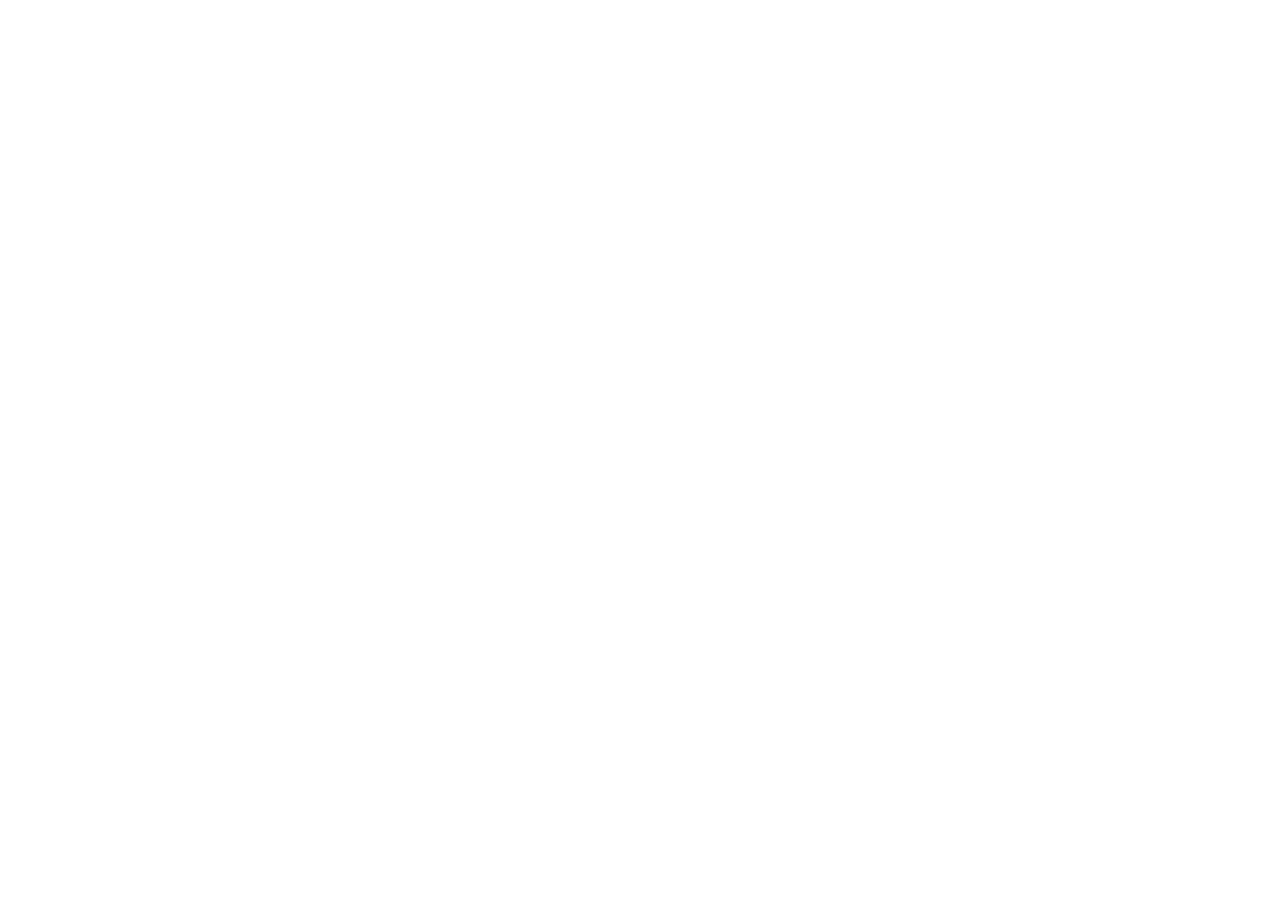
==== apropos.html @ 19ad1d99 "Tests de mise en page" ====
<!DOCTYPE html>
<html lang="fr">
<head>
    <meta charset="UTF-8">
    <meta http-equiv="X-UA-Compatible" content="IE=edge">
    <meta name="viewport" content="width=device-width, initial-scale=1.0">
    <link href="Stylesheet.css" rel="Stylesheet">
    <link rel="stylesheet" href="https://cdnjs.cloudflare.com/ajax/libs/animate.css/4.1.1/animate.min.css" />
    <link href="https://cdn.jsdelivr.net/npm/bootstrap@5.3.0/dist/css/bootstrap.min.css" rel="stylesheet" integrity="sha384-9ndCyUaIbzAi2FUVXJi0CjmCapSmO7SnpJef0486qhLnuZ2cdeRhO02iuK6FUUVM" crossorigin="anonymous">
    <script src="https://cdn.jsdelivr.net/npm/bootstrap@5.3.0/dist/js/bootstrap.bundle.min.js" integrity="sha384-geWF76RCwLtnZ8qwWowPQNguL3RmwHVBC9FhGdlKrxdiJJigb/j/68SIy3Te4Bkz" crossorigin="anonymous"></script>
    <!-- MailerLite Universal -->
<script>
    (function(w,d,e,u,f,l,n){w[f]=w[f]||function(){(w[f].q=w[f].q||[])
    .push(arguments);},l=d.createElement(e),l.async=1,l.src=u,
    n=d.getElementsByTagName(e)[0],n.parentNode.insertBefore(l,n);})
    (window,document,'script','https://assets.mailerlite.com/js/universal.js','ml');
    ml('account', '395394');
</script>
<!-- End MailerLite Universal -->
    
    <title>Anjara Music</title>
</head>
<body>
  <div id="mySidenav" class="sidenav">
    <a id="closeBtn" href="#" class="close">×</a>
    <ul class="nav-list">
      <li class="menu-list"><a href="index.html" class="link-nav">Accueil</a></li>
      <li class="menu-list"><a href="apropos.html" class="link-nav active">A propos</a></li>
      <li class="menu-list"><a href="concerts.html" class="link-nav">Concerts</a></li>
      <li class="menu-list"><a href="medias.html" class="link-nav">Médias</a></li>
      <li class="menu-list"><a href="contact.html" class="link-nav">Contact</a></li>
    </ul>
  </div>
  
  <a href="#" id="openBtn">
    <span class="burger-icon">
      <span></span>
      <span></span>
      <span></span>
    </span>
  </a>
    
  <section class="socials-box">
    <ul class="socials-list">
        <li class="socials-icone"><a href="https://www.facebook.com/anjaramusic" target="_blank"><img src="images/facebook.png" class="FB-icone"></a></li>
        <li class="socials-icone"><a href="https://www.instagram.com/anjaramusic/" target="_blank"><img src="images/instagram.png" class="IG-icone"></a></li>
        <li class="socials-icone"><a href="#"><img src="images/tik-tok.png" class="Tiktok-icone"></a></li>
        <li class="socials-icone"><a href="https://www.youtube.com/channel/UC96_AMwzJuxoI3b6RaPwkRg" target="_blank"><img src="images/youtube.png" class="YT-icone"></a></li>
    </ul>
  </section>


   
      

      <section class="full-bio">
        <main class="page">
        <h1 class="title-bio">À propos</h1>
        <p class="text-fullbio">
          Lorem ipsum dolor sit amet consectetur adipisicing elit. Laudantium hic nihil amet molestiae, suscipit at facere aut a, libero incidunt ipsam debitis repudiandae doloribus doloremque quis nemo nisi officiis saepe!
          Lorem ipsum dolor sit amet consectetur adipisicing elit. Laudantium hic nihil amet molestiae, suscipit at facere aut a, libero incidunt ipsam debitis repudiandae doloribus doloremque quis nemo nisi officiis saepe!
          Lorem ipsum dolor sit amet consectetur adipisicing elit. Laudantium hic nihil amet molestiae, suscipit at facere aut a, libero incidunt ipsam debitis repudiandae doloribus doloremque quis nemo nisi officiis saepe!
          Lorem ipsum dolor sit amet consectetur adipisicing elit. Laudantium hic nihil amet molestiae, suscipit at facere aut a, libero incidunt ipsam debitis repudiandae doloribus doloremque quis nemo nisi officiis saepe!
          Lorem ipsum dolor sit amet consectetur adipisicing elit. Laudantium hic nihil amet molestiae, suscipit at facere aut a, libero incidunt ipsam debitis repudiandae doloribus doloremque quis nemo nisi officiis saepe!
          Lorem ipsum dolor sit amet consectetur adipisicing elit. Laudantium hic nihil amet molestiae, suscipit at facere aut a, libero incidunt ipsam debitis repudiandae doloribus doloremque quis nemo nisi officiis saepe!
          Lorem ipsum dolor sit amet consectetur adipisicing elit. Laudantium hic nihil amet molestiae, suscipit at facere aut a, libero incidunt ipsam debitis repudiandae doloribus doloremque quis nemo nisi officiis saepe!
          Lorem ipsum dolor sit amet consectetur adipisicing elit. Laudantium hic nihil amet molestiae, suscipit at facere aut a, libero incidunt ipsam debitis repudiandae doloribus doloremque quis nemo nisi officiis saepe!
          Lorem ipsum dolor sit amet consectetur adipisicing elit. Laudantium hic nihil amet molestiae, suscipit at facere aut a, libero incidunt ipsam debitis repudiandae doloribus doloremque quis nemo nisi officiis saepe!
          Lorem ipsum dolor sit amet consectetur adipisicing elit. Laudantium hic nihil amet molestiae, suscipit at facere aut a, libero incidunt ipsam debitis repudiandae doloribus doloremque quis nemo nisi officiis saepe!
        
        </p>
        </main>
      </section>

      

      <footer>
        
            <ul class="socials-list-footer">
                <li class="socials-icone"><a href="https://www.facebook.com/anjaramusic" target="_blank"><img src="images/facebook-social-logo.png" class="FB-icone"></a></li>
                <li class="socials-icone"><a href="https://www.instagram.com/anjaramusic/" target="_blank"><img src="images/instagram.png" class="IG-icone"></a></li>
                <li class="socials-icone"><a href="#" target="_blank"><img src="images/tik-tok.png" class="Tiktok-icone"></a></li>
                <li class="socials-icone"><a href="href=https://www.youtube.com/channel/UC96_AMwzJuxoI3b6RaPwkRg" target="_blank"><img src="images/youtube.png" class="YT-icone"></a></li>
            </ul> 
            
              
      </footer>
      <script type="text/javascript" src="script.js"></script>
</body>
</html>
---- Stylesheet.css ----
html, body {
    margin: 0;
    padding: 0;
}
body {
  background-image: url(images/Banner-anjara.jpg);
  background-repeat: no-repeat;
  background-size: cover;
  background-position: center -35px;
  background-attachment: fixed;
  
 
  
}

.navbar-nav {
   margin: 0 auto;
}
.socials-icone {
    list-style: none;
}
.socials-box {
    text-align: right;
    margin-right: 20px;
}
@media screen and (max-width: 768px) {

    /* Sidenav menu */
.sidenav {
    height: 100%;
    width: 250px;
    position: fixed;
    z-index: 1;
    top: 0;
    left: -250px;
    background-color: #e8e8e8;
    padding-top: 60px;
    transition: left 0.5s ease;
  }
  
  /* Sidenav menu links */
  .sidenav a {
    padding: 8px 8px 8px 32px;
    text-decoration: none;
    font-size: 25px;
    color: #818181;
    display: block;
    transition: 0.3s;
  }
  
  .sidenav a:hover {
    color: #111;
  }
  
  .sidenav ul {
    list-style-type: none;
    padding: 0;
    margin: 0;
  }
  
  /* Active class */
  .sidenav.active {
    left: 0;
  }
  
  /* Close btn */
  .sidenav .close {
    position: absolute;
    top: 0;
    right: 25px;
    font-size: 36px;
  }
  
  /* Icône burger */
  .burger-icon span {
    display: block;
    width: 35px;
    height: 5px;
    background-color: black;
    margin: 6px 0;
  }
  

    .visuel-anjara {
        height: 100%;
        width: 100%;
        object-fit: cover;
    }
    .photo-box {
        height: 100%;
        
        
    }
   
    .description-main-page {
        max-width: 250px;
        margin: 0 auto;
        text-align: justify;
        margin-bottom: 90px;
    }
    iframe {
        margin: auto;
    }
    .socials-box {
        display: none;
    }
    .socials-list-footer {
      display: inline-flex;
      padding-top: 90px;
      
       
    }
    .title-bio {
        text-align: center;
        margin-top: 30px;
    }
    .full-bio {
        text-align: justify;
    }
    .text-fullbio {
        max-width: 300px;
        margin: auto;
    }
    /* PAGE MUSIQUE*/

    .title-ep {
        text-align: center;
        margin: 30px 0 30px 0;
    }
    .title-videoclip {
        text-align: center;
        margin: 100px 0 40px 0;
    }
    .clip-YT {
        margin: 0 auto;
        margin-bottom: 70px;
    }
    .btn-click {
        height: 50px;
        width: 300px;
        background-color: black;
        border-radius: 50px;
        margin: auto;
        font-size: 25px;
        color: white;
        padding-bottom: 15px;
        
    }

    /* PAGE CONCERTS*/

    .title-concerts {
        text-align: center;
        margin-top: 70px;
        font-size: 50px;
    }
    .concerts-announcement {
        font-size: 30px;
    }
    .date-concert {
        font-size: 50px;
        font-weight: bold;
    }
    .place-concert {
        font-size: 25px;
    }
    .planning-concerts {
        border-top: 1px solid black;
        width: 500px;
        margin: 0 auto;
    }
    .divider {
        height: 1px;
        width: 500px;
        background-color: black;
    }
    /* PAGE MÉDIAS*/

    .title-interviews {
        text-align: center;
        margin-top: 90px;
    }

    /* PAGE CONTACT*/

    .title-contact, .booking-contact, .title-infos {
        text-align: center;
        margin-top: 40px;
    }
    footer {
        width: 100%;
        height: 200px;
        margin-top: 400px;
        display: flex;
        justify-content: center;
    }
    .FB-icone, .IG-icone, .Tiktok-icone, .YT-icone {
        margin: 0 5px 0 5px;
    }

}
@media screen and (min-width: 769px){

    #closeBtn {
        display: none;
    }
    #mySidenav {
        text-align: center;
        margin-bottom: 40px;
    }
   
    .nav-list {
        margin-top: 20px;
        
    }
    .menu-list {
        list-style: none;
    }
    .link-nav {
        text-decoration: none;
        color: white;
        font-size: 20px;
        margin: 0 15px 0 15px;
    }
    .link-nav:hover {
        color:#818181;
    }
    a.active {
        text-decoration: underline;
    }
    .menu-list {
        display: inline-block;
    
        
    }
    .socials-box {
        
        z-index: 1;
        float: right;
        position: fixed;
        top: 0;
        right: 0;
        
    }
    .page {
      display: none;
    }
   .main-title {
    text-align: center;
    margin: auto;
    color: white;
    padding-top: 500px;
    font-size: 90px;
    
    
   }
   .title-clip {
    color: white;
   }
   .box-video {
    float: left;
    width: 50%;
    margin-bottom: 150px;
    background-color: #8181815d;
    height: 550px;
    padding-top: 50px;
    
   }
   .title-ep {
    color: white;
   }
   .box-ep {
    float: right;
    width: 50%;
    margin-bottom: 150px;
    background-color: rgba(255, 0, 0, 0.412);
    height: 550px;
    padding-top: 50px;
    
   }
   .ml-embedded {
    height: 315px;
    width: 560px;
    margin: auto;
    border-radius: 5px;
    padding-top: 80px;
   }
   
   .box-main-media {
   margin-top: 450px;
   text-align: center;
   }
   .title-newsletter {
    color: white;
    margin-bottom: 0px;
    text-align: center;
    margin-top: 100px;
    font-size: 30px;
   
   }
  .box-newsletter {
    margin-top: 90px;
    text-align: center;
    background-color: rgba(255, 255, 255, 0.423);
    
  }
   
  /* PAGE À PROPOS */

  .visuel-anjara2 {
      width: 100%;
      height: 800px;
  }
  .title-bio {
    text-align: center;
    margin: 60px 0 50px 0;
    
  }
  .text-fullbio {
    max-width: 600px;
    margin: auto;
    text-align: justify;
  }
    .socials-list-footer {
        display: none;
    }
}
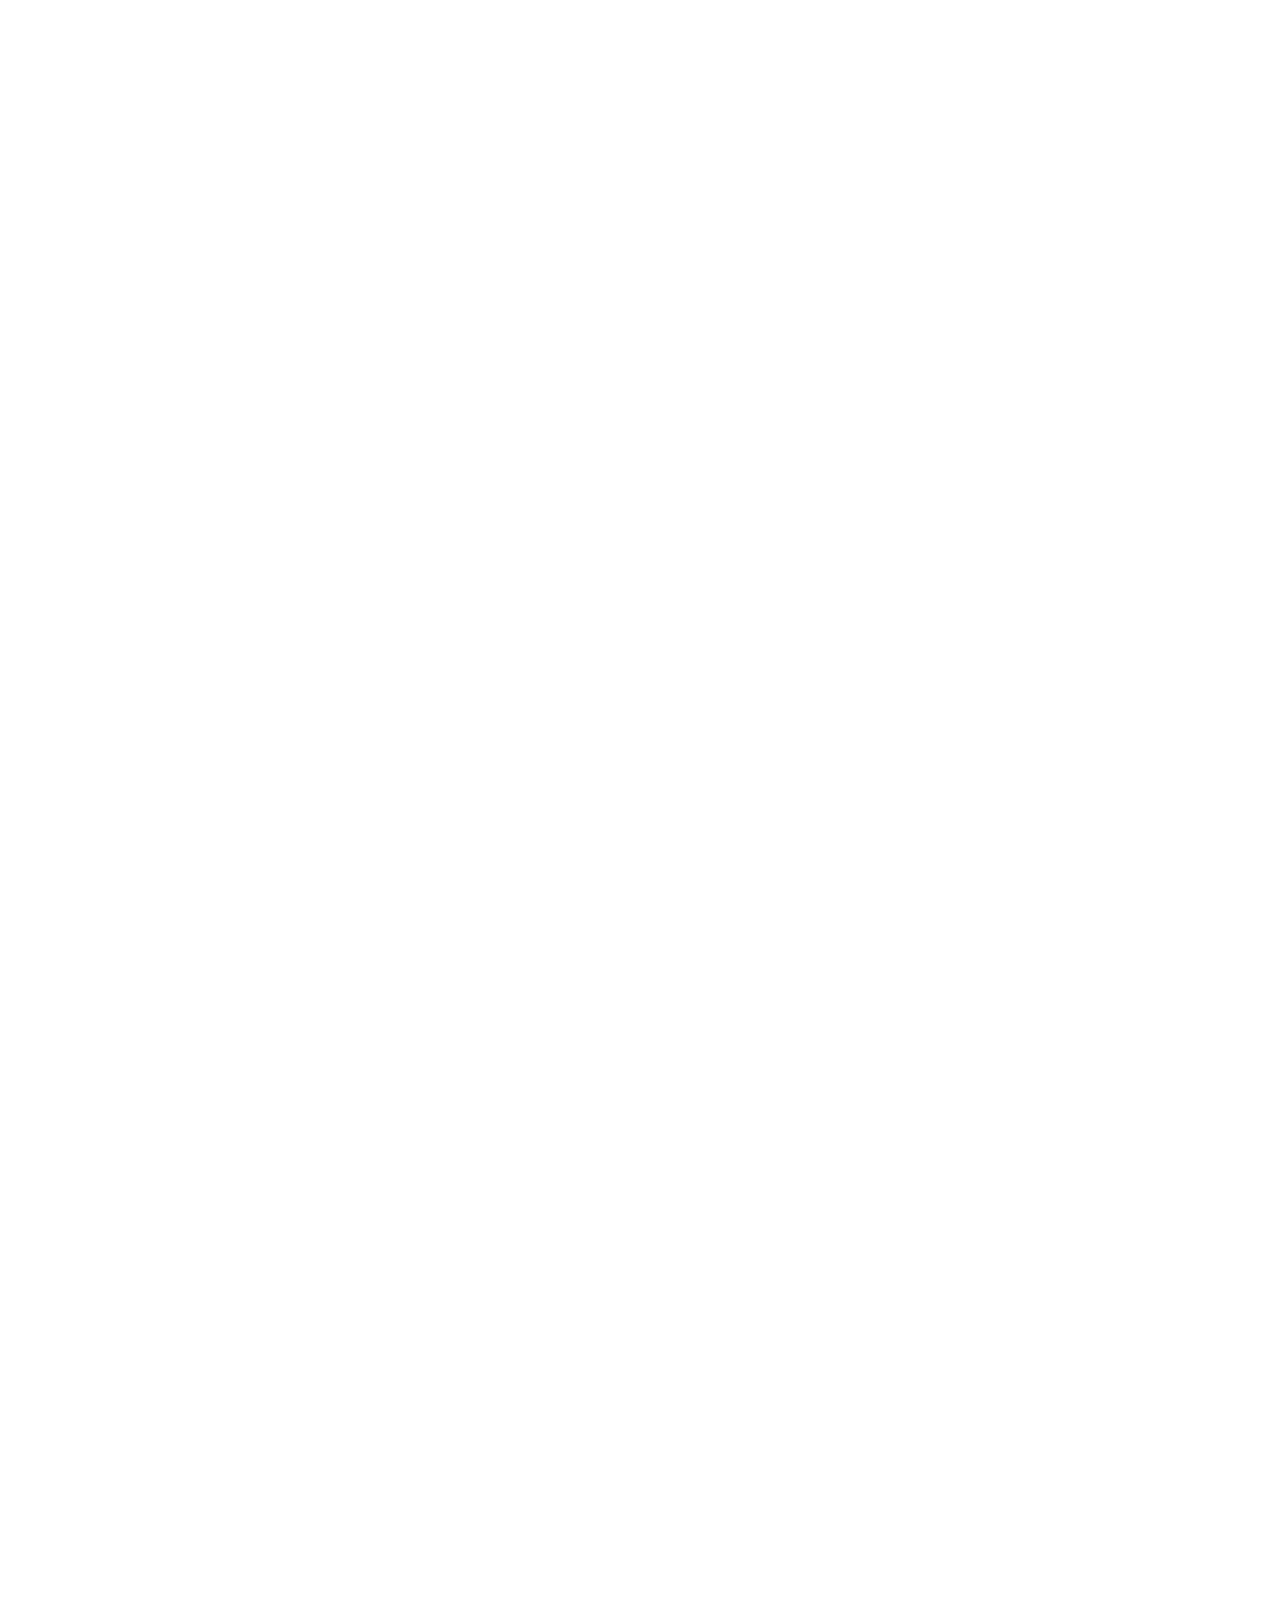
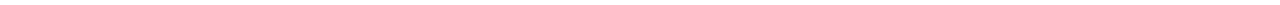
==== commit f4195a56: "Mise en page section 'à propos' et modification de margin-top du h1 de la page d'accueil" ====
--- a/apropos.html
+++ b/apropos.html
@@ -4,10 +4,14 @@
     <meta charset="UTF-8">
     <meta http-equiv="X-UA-Compatible" content="IE=edge">
     <meta name="viewport" content="width=device-width, initial-scale=1.0">
+    <link rel="preconnect" href="https://fonts.googleapis.com">
+    <link rel="preconnect" href="https://fonts.gstatic.com" crossorigin>
+    <link href="https://fonts.googleapis.com/css2?family=Alegreya+Sans:ital,wght@1,700&display=swap" rel="stylesheet">
+    <link rel="preconnect" href="https://fonts.googleapis.com">
+    <link rel="preconnect" href="https://fonts.gstatic.com" crossorigin>
+    <link href="https://fonts.googleapis.com/css2?family=Sansita&display=swap" rel="stylesheet">
     <link href="Stylesheet.css" rel="Stylesheet">
-    <link rel="stylesheet" href="https://cdnjs.cloudflare.com/ajax/libs/animate.css/4.1.1/animate.min.css" />
-    <link href="https://cdn.jsdelivr.net/npm/bootstrap@5.3.0/dist/css/bootstrap.min.css" rel="stylesheet" integrity="sha384-9ndCyUaIbzAi2FUVXJi0CjmCapSmO7SnpJef0486qhLnuZ2cdeRhO02iuK6FUUVM" crossorigin="anonymous">
-    <script src="https://cdn.jsdelivr.net/npm/bootstrap@5.3.0/dist/js/bootstrap.bundle.min.js" integrity="sha384-geWF76RCwLtnZ8qwWowPQNguL3RmwHVBC9FhGdlKrxdiJJigb/j/68SIy3Te4Bkz" crossorigin="anonymous"></script>
+   
     <!-- MailerLite Universal -->
 <script>
     (function(w,d,e,u,f,l,n){w[f]=w[f]||function(){(w[f].q=w[f].q||[])
@@ -54,7 +58,7 @@
       
 
       <section class="full-bio">
-        <main class="page">
+        <main class="page-bio">
         <h1 class="title-bio">À propos</h1>
         <p class="text-fullbio">
           Lorem ipsum dolor sit amet consectetur adipisicing elit. Laudantium hic nihil amet molestiae, suscipit at facere aut a, libero incidunt ipsam debitis repudiandae doloribus doloremque quis nemo nisi officiis saepe!
--- a/Stylesheet.css
+++ b/Stylesheet.css
@@ -121,41 +121,17 @@
         max-width: 300px;
         margin: auto;
     }
-    /* PAGE MUSIQUE*/
-
-    .title-ep {
-        text-align: center;
-        margin: 30px 0 30px 0;
-    }
-    .title-videoclip {
-        text-align: center;
-        margin: 100px 0 40px 0;
-    }
-    .clip-YT {
-        margin: 0 auto;
-        margin-bottom: 70px;
-    }
-    .btn-click {
-        height: 50px;
-        width: 300px;
-        background-color: black;
-        border-radius: 50px;
-        margin: auto;
-        font-size: 25px;
-        color: white;
-        padding-bottom: 15px;
-        
-    }
-
+   
     /* PAGE CONCERTS*/
 
     .title-concerts {
         text-align: center;
-        margin-top: 70px;
+        margin-top: 570px;
         font-size: 50px;
     }
     .concerts-announcement {
         font-size: 30px;
+        margin-top: 90px;
     }
     .date-concert {
         font-size: 50px;
@@ -179,6 +155,7 @@
     .title-interviews {
         text-align: center;
         margin-top: 90px;
+        font-family: 'Alegreya Sans', sans-serif;
     }
 
     /* PAGE CONTACT*/
@@ -186,6 +163,11 @@
     .title-contact, .booking-contact, .title-infos {
         text-align: center;
         margin-top: 40px;
+        
+    }
+    h1.title-contact {
+    font-family: 'Alegreya Sans', sans-serif;
+    
     }
     footer {
         width: 100%;
@@ -249,13 +231,17 @@
     text-align: center;
     margin: auto;
     color: white;
-    padding-top: 500px;
-    font-size: 90px;
+    opacity: 0.7;
+    padding-top: 450px;
+    font-size: 190px;
+    font-family: 'Alegreya Sans', sans-serif;
     
     
    }
    .title-clip {
     color: white;
+    font-family: 'Sansita', sans-serif;
+    font-size: 50px;
    }
    .box-video {
     float: left;
@@ -268,6 +254,8 @@
    }
    .title-ep {
     color: white;
+    font-family: 'Sansita', sans-serif;
+    font-size: 50px;
    }
    .box-ep {
     float: right;
@@ -284,6 +272,7 @@
     margin: auto;
     border-radius: 5px;
     padding-top: 80px;
+   
    }
    
    .box-main-media {
@@ -296,6 +285,7 @@
     text-align: center;
     margin-top: 100px;
     font-size: 30px;
+    font-family: 'Sansita', sans-serif;
    
    }
   .box-newsletter {
@@ -307,21 +297,135 @@
    
   /* PAGE À PROPOS */
 
-  .visuel-anjara2 {
-      width: 100%;
-      height: 800px;
-  }
   .title-bio {
     text-align: center;
     margin: 60px 0 50px 0;
+    color: white;
+    font-family: 'Alegreya Sans', sans-serif;
+    font-size: 150px;
+    opacity: 0.7;
     
   }
   .text-fullbio {
     max-width: 600px;
     margin: auto;
     text-align: justify;
-  }
+    color: white;
+  }
+  .full-bio {
+    margin-top: 500px;
+    margin-bottom: 400px;
+  }
+  
     .socials-list-footer {
         display: none;
     }
+
+  /* PAGE CONCERTS*/
+
+  .title-concerts {
+    text-align: center;
+    margin-top: 510px;
+    color: white;
+    opacity: 0.6;
+    font-family: 'Alegreya Sans', sans-serif;
+    font-size: 150px;
+  }
+  .concerts-announcement {
+    font-family: 'Sansita', sans-serif;
+    font-size: 30px;
+    opacity: 0.7;
+  }
+  .planning-concerts {
+    text-align: center;
+    color: white;
+  }
+  .concerts-dates {
+    margin-bottom: 400px;
+  }
+  .divider {
+    height: 1px;
+    width: 500px;
+    background-color: white;
+    margin: auto;
+}
+  /* PAGE MÉDIAS*/
+  .medias-section {
+    text-align: center;
+    margin: 500px 350px;
+
+  }
+  .image-show {
+    height: 300px;
+    width: 300px;
+  }
+  .title-interviews {
+    font-family: 'Alegreya Sans', sans-serif;
+    font-size: 100px;
+    opacity: 0.7;
+  }
+  .title-interviews, .title-show {
+    color: white;
+  }
+  .title-show {
+    margin: 60px 60px;
+    font-family: 'Sansita', sans-serif;
+  }
+  .btn-media {
+    margin-top: 50px;
+    border: none;
+    border-radius: 15px;
+    width: 150px;
+    height: 40px;
+    background-color: #111;
+    color: white;
+  }
+  .logo-radio-megafm {
+    height: 200px;
+    width: 300px;
+  }
+  .logo-radio, .logo-show {
+    height: 300px;
+    width: 300px;
+    border-radius: 5px;
+  }
+  .box-logo2 {
+    float: left;
+    
+  }
+  .box-logo3 {
+    float: right;
+  }
+
+  /*PAGE CONTACT*/
+
+  .title-contact {
+    font-family: 'Alegreya Sans', sans-serif;
+    font-size: 100px;
+    opacity: 0.7;
+  }
+  .title-booking {
+    font-family: 'Sansita', sans-serif;
+    font-size: 50px;
+    opacity: 0.7;
+  }
+  .newsletter-contact {
+    font-family: 'Sansita', sans-serif;
+    font-size: 50px;
+    opacity: 0.7;
+  }
+  .contact-section {
+    text-align: center;
+    margin-top: 500px;
+}
+  .contact-section {
+    color: white;
+  }
+  .booking-contact {
+    margin-top: 40px;
+  }
+  .box-newsletter2 {
+    margin-top: 90px;
+    margin-bottom: 350px;
+  }
 }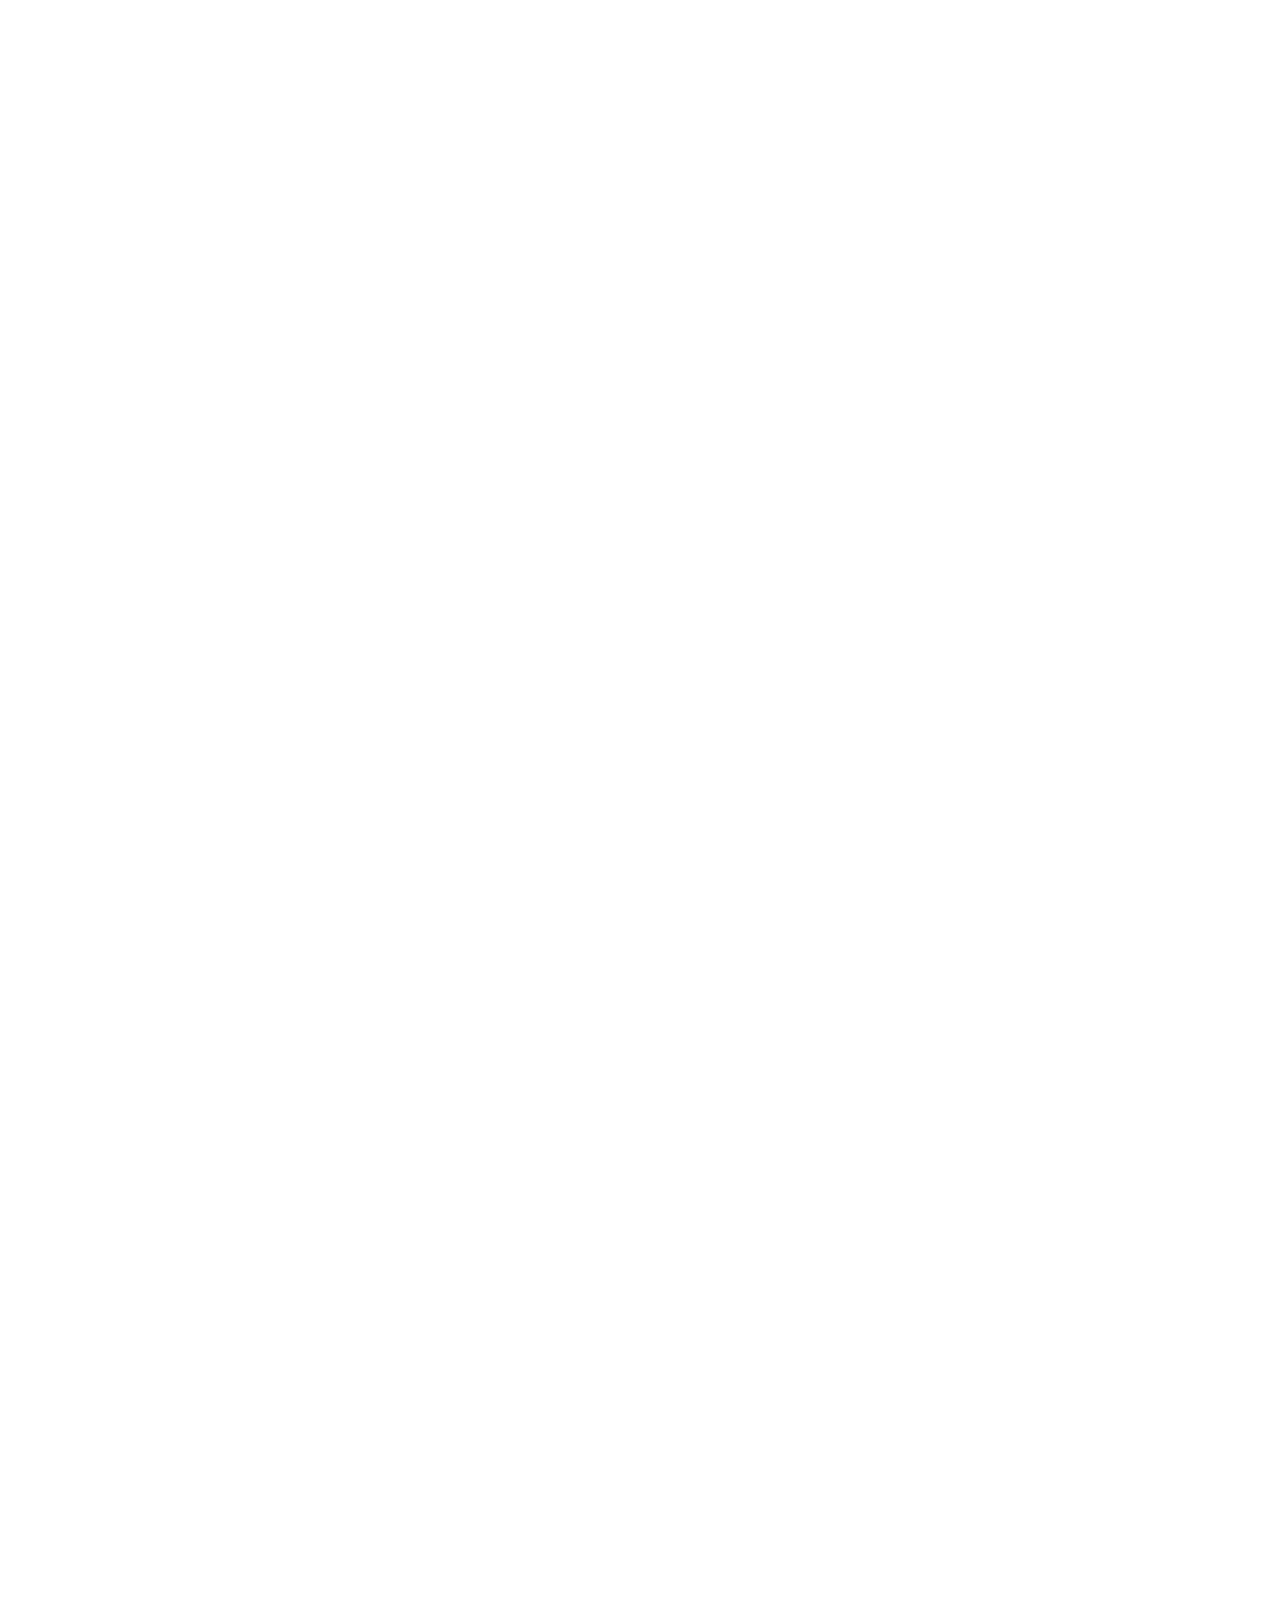
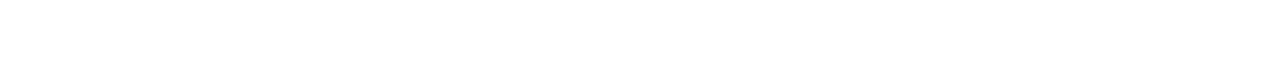
==== commit 2e6f2f99: "Texte de la biographie remplacé" ====
--- a/apropos.html
+++ b/apropos.html
@@ -61,16 +61,22 @@
         <main class="page-bio">
         <h1 class="title-bio">À propos</h1>
         <p class="text-fullbio">
-          Lorem ipsum dolor sit amet consectetur adipisicing elit. Laudantium hic nihil amet molestiae, suscipit at facere aut a, libero incidunt ipsam debitis repudiandae doloribus doloremque quis nemo nisi officiis saepe!
-          Lorem ipsum dolor sit amet consectetur adipisicing elit. Laudantium hic nihil amet molestiae, suscipit at facere aut a, libero incidunt ipsam debitis repudiandae doloribus doloremque quis nemo nisi officiis saepe!
-          Lorem ipsum dolor sit amet consectetur adipisicing elit. Laudantium hic nihil amet molestiae, suscipit at facere aut a, libero incidunt ipsam debitis repudiandae doloribus doloremque quis nemo nisi officiis saepe!
-          Lorem ipsum dolor sit amet consectetur adipisicing elit. Laudantium hic nihil amet molestiae, suscipit at facere aut a, libero incidunt ipsam debitis repudiandae doloribus doloremque quis nemo nisi officiis saepe!
-          Lorem ipsum dolor sit amet consectetur adipisicing elit. Laudantium hic nihil amet molestiae, suscipit at facere aut a, libero incidunt ipsam debitis repudiandae doloribus doloremque quis nemo nisi officiis saepe!
-          Lorem ipsum dolor sit amet consectetur adipisicing elit. Laudantium hic nihil amet molestiae, suscipit at facere aut a, libero incidunt ipsam debitis repudiandae doloribus doloremque quis nemo nisi officiis saepe!
-          Lorem ipsum dolor sit amet consectetur adipisicing elit. Laudantium hic nihil amet molestiae, suscipit at facere aut a, libero incidunt ipsam debitis repudiandae doloribus doloremque quis nemo nisi officiis saepe!
-          Lorem ipsum dolor sit amet consectetur adipisicing elit. Laudantium hic nihil amet molestiae, suscipit at facere aut a, libero incidunt ipsam debitis repudiandae doloribus doloremque quis nemo nisi officiis saepe!
-          Lorem ipsum dolor sit amet consectetur adipisicing elit. Laudantium hic nihil amet molestiae, suscipit at facere aut a, libero incidunt ipsam debitis repudiandae doloribus doloremque quis nemo nisi officiis saepe!
-          Lorem ipsum dolor sit amet consectetur adipisicing elit. Laudantium hic nihil amet molestiae, suscipit at facere aut a, libero incidunt ipsam debitis repudiandae doloribus doloremque quis nemo nisi officiis saepe!
+          Anjara, dont le nom signifie « chance » en malgache, a grandi en baignant dans un univers musical éclectique grâce à ses aînés. Les mélodies envoûtantes de la chanson française, de la soul, du rap et de la musique africaine résonnaient régulièrement dans sa petite commune d'Eure-et-Loir.
+
+Dans ce coin tranquille, il n'y avait pas grand-chose à faire, mais Anjara trouvait son échappatoire en passant de longues heures à écouter des artistes tels que Sade, Lauryn Hill, Tracy Chapman et Mariah Carey. Leurs voix chaudes et leurs univers musicaux variés ont éveillé en elle le désir de chanter et d'écrire ses propres chansons.
+
+Bien que sa première passion ait été la danse, Anjara ne tenait pas en place quand elle était plus jeune et a fréquenté assidûment les salles de danse pendant de nombreuses années. Par la suite, elle s'est tournée vers une éducation musicale classique et a appris à jouer de la flûte traversière.
+
+Après avoir étudié l'anglais à Tours, Anjara s'est installée à Londres où elle a commencé à écrire ses premiers textes, rapidement accompagnés de mélodies envoûtantes.
+
+Trois ans plus tard, de retour à Paris, elle a multiplié les expériences musicales sans grand succès. Elle a alors décidé de mener une vie plus conventionnelle, jusqu'à ce qu'elle reprenne des cours de théâtre en anglais au Centre de Danse du Marais. C'est là-bas qu'elle a rencontré une professeure qui allait tout simplement changer sa vie. Deux ans plus tard, après une représentation, le déclic se produit !
+
+Animée par une nouvelle passion, Anjara décide de se former professionnellement en chant, danse et théâtre dans une école de spectacle. C'était une bouffée d'air frais, mais malheureusement de courte durée. Elle se rend compte qu'il est difficile de s'épanouir en tant qu'artiste dans un univers aussi formaté. C'est alors, sans aucun regret, qu'elle se remet très vite à l'écriture de son projet.
+
+Peu à peu, Anjara a construit son propre univers pop/folk en anglais et en français, qu'elle a présenté sur diverses scènes parisiennes aux côtés d'un talentueux guitariste. Cet univers acoustique et authentique révèle une voix empreinte d'émotion qui se marie parfaitement avec les sonorités de la guitare.
+
+Finalement, elle a eu l'occasion de coproduire son premier EP avec le producteur-arrangeur Fabrice Ordioni. Cet EP, intitulé « Rise Again », a été dévoilé en septembre 2021 [1]. Il propose un voyage musical captivant, où les influences variées d'Anjara se mêlent pour créer une expérience unique et envoûtante [2].
+
         
         </p>
         </main>
--- a/Stylesheet.css
+++ b/Stylesheet.css
@@ -81,28 +81,28 @@
   }
   
 
-    .visuel-anjara {
-        height: 100%;
-        width: 100%;
-        object-fit: cover;
-    }
-    .photo-box {
-        height: 100%;
-        
-        
-    }
-   
-    .description-main-page {
-        max-width: 250px;
-        margin: 0 auto;
-        text-align: justify;
-        margin-bottom: 90px;
-    }
-    iframe {
-        margin: auto;
-    }
+    
+   /* PAGE D'ACCUEIL*/
+    
+   
     .socials-box {
         display: none;
+    }
+    .main-title {
+      text-align: center;
+      margin-top: 400px;
+      color: white;
+      opacity: 0.7;
+      font-size: 100px;
+      font-family: 'Alegreya Sans', sans-serif;
+    }
+    .box-main-media {
+      text-align: center;
+    }
+    .title-clip, .title-ep, .title-newsletter {
+      text-align: center;
+      color: white;
+      opacity: 0.7;
     }
     .socials-list-footer {
       display: inline-flex;
@@ -227,6 +227,8 @@
     .page {
       display: none;
     }
+    /* PAGE D'ACCUEIL*/
+
    .main-title {
     text-align: center;
     margin: auto;
@@ -409,6 +411,16 @@
     font-size: 50px;
     opacity: 0.7;
   }
+  .contact-address {
+    font-size: 25px;
+  }
+  .email-address {
+    color: white;
+    text-decoration: none;
+  }
+  .email-address:hover {
+    color:rgba(255, 255, 255, 0.423);
+  }
   .newsletter-contact {
     font-family: 'Sansita', sans-serif;
     font-size: 50px;
@@ -427,5 +439,6 @@
   .box-newsletter2 {
     margin-top: 90px;
     margin-bottom: 350px;
+
   }
 }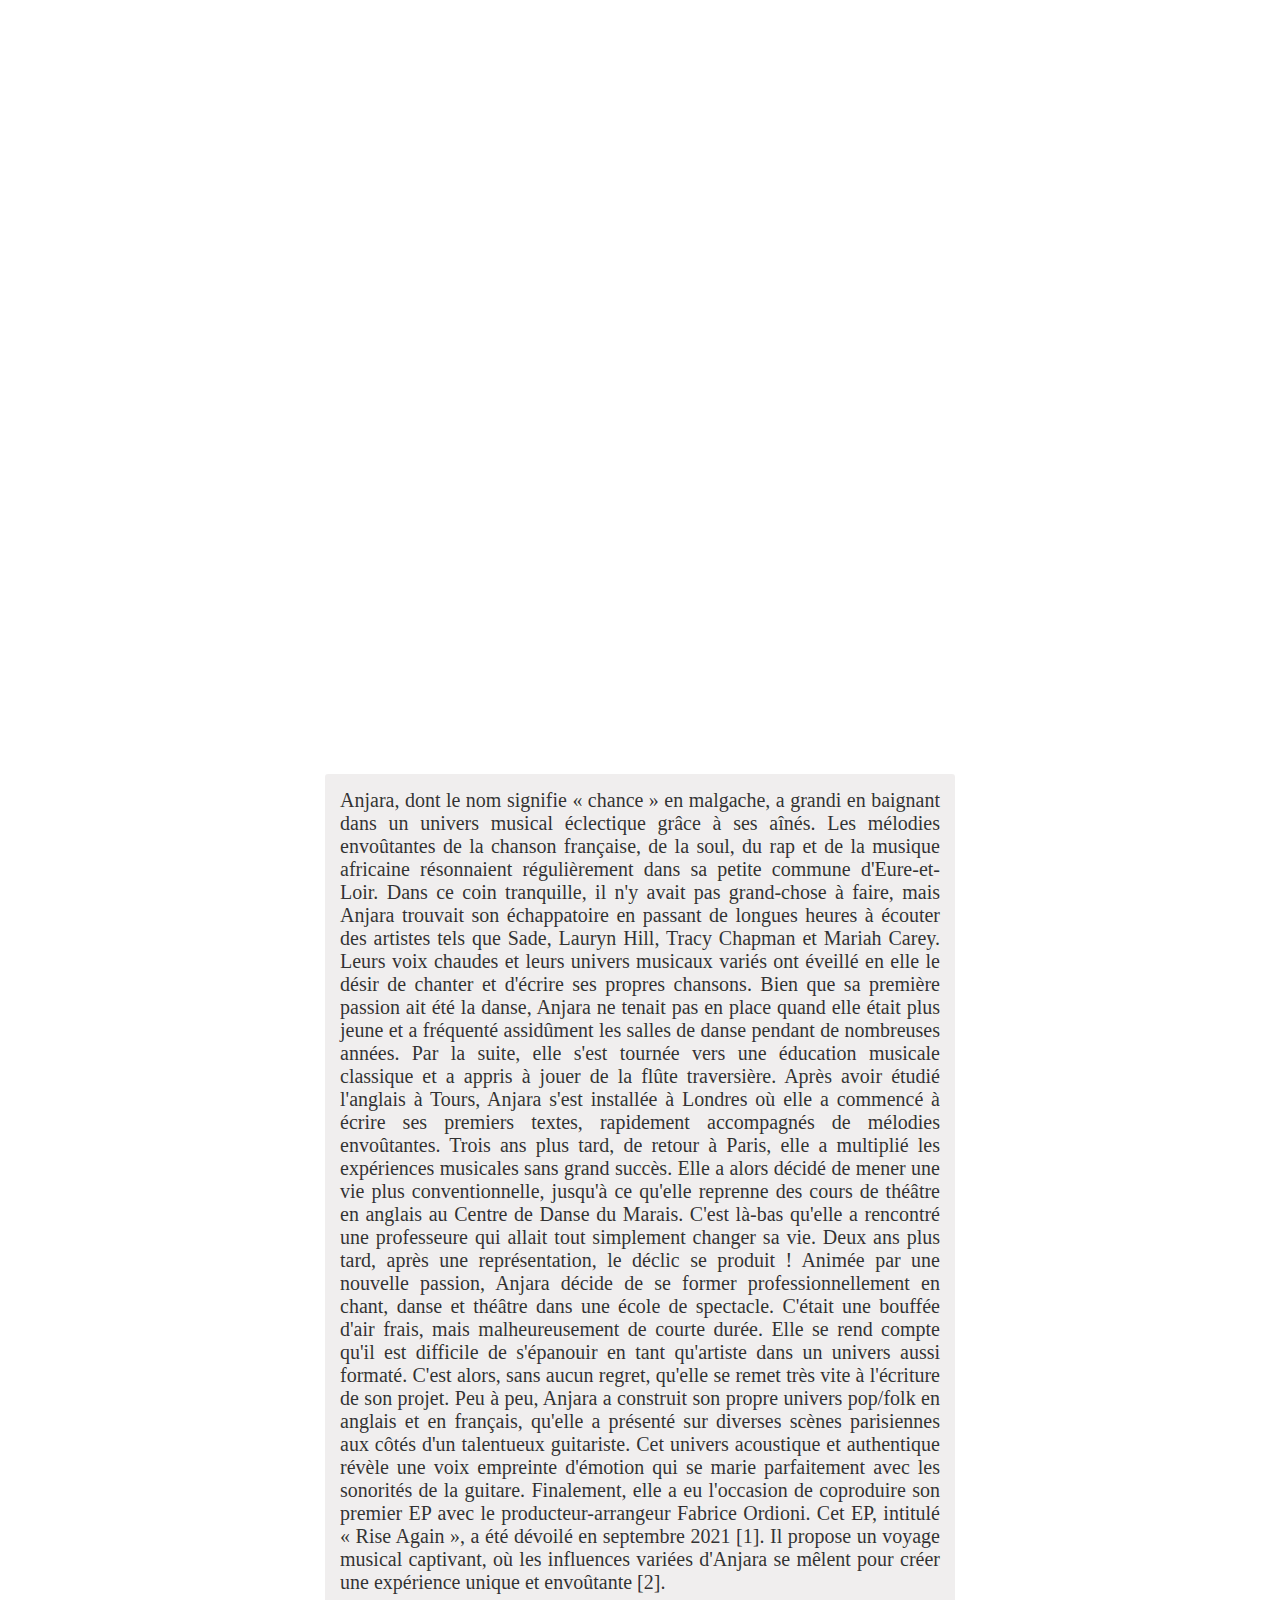
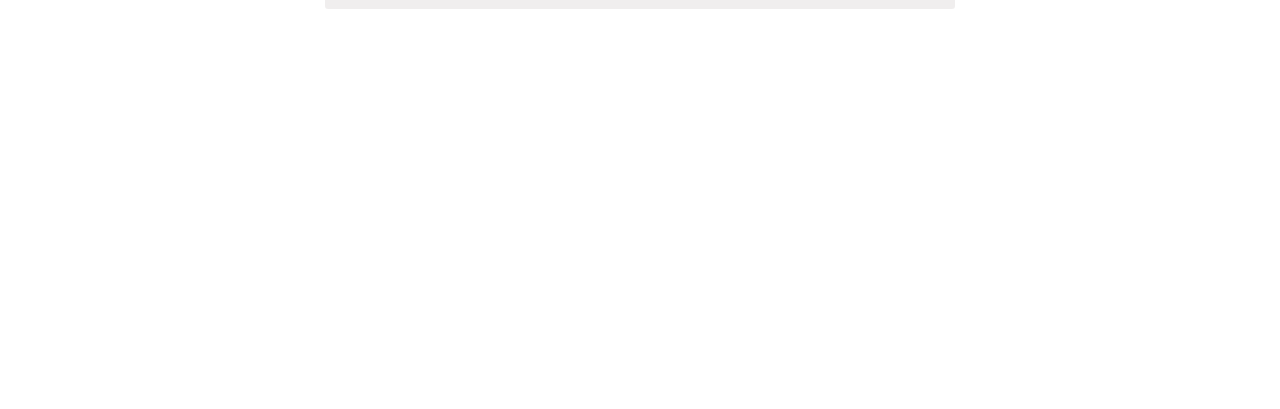
==== commit 63edf303: "Mise en page de la page 'à propos' : modification de la font-size, ajout de background-color" ====
--- a/apropos.html
+++ b/apropos.html
@@ -87,7 +87,7 @@
       <footer>
         
             <ul class="socials-list-footer">
-                <li class="socials-icone"><a href="https://www.facebook.com/anjaramusic" target="_blank"><img src="images/facebook-social-logo.png" class="FB-icone"></a></li>
+                <li class="socials-icone"><a href="https://www.facebook.com/anjaramusic" target="_blank"><img src="images/facebook.png" class="FB-icone"></a></li>
                 <li class="socials-icone"><a href="https://www.instagram.com/anjaramusic/" target="_blank"><img src="images/instagram.png" class="IG-icone"></a></li>
                 <li class="socials-icone"><a href="#" target="_blank"><img src="images/tik-tok.png" class="Tiktok-icone"></a></li>
                 <li class="socials-icone"><a href="href=https://www.youtube.com/channel/UC96_AMwzJuxoI3b6RaPwkRg" target="_blank"><img src="images/youtube.png" class="YT-icone"></a></li>
--- a/Stylesheet.css
+++ b/Stylesheet.css
@@ -15,6 +15,9 @@
 
 .navbar-nav {
    margin: 0 auto;
+}
+.link-nav {
+  font-family: 'Alegreya Sans', sans-serif;
 }
 .socials-icone {
     list-style: none;
@@ -76,8 +79,9 @@
     display: block;
     width: 35px;
     height: 5px;
-    background-color: black;
+    background-color: white;
     margin: 6px 0;
+    margin-left: 10px;
   }
   
 
@@ -93,33 +97,60 @@
       margin-top: 400px;
       color: white;
       opacity: 0.7;
-      font-size: 100px;
+      font-size: 140px;
       font-family: 'Alegreya Sans', sans-serif;
     }
     .box-main-media {
-      text-align: center;
-    }
-    .title-clip, .title-ep, .title-newsletter {
+      margin: auto 0;
+    }
+    .title-ep, .title-newsletter {
       text-align: center;
       color: white;
       opacity: 0.7;
-    }
+      font-size: 35px;
+    }
+    .title-clip {
+      color: white;
+      opacity: 0.7;
+      font-size: 35px;
+      width: 400px;
+      margin: auto 0;
+    }
+    .box-video {
+      height: 250px;
+      width: 100px;
+      margin-bottom: 250px;
+     
+    }
+   
     .socials-list-footer {
       display: inline-flex;
       padding-top: 90px;
       
        
     }
+    /* À PROPOS*/
+
     .title-bio {
         text-align: center;
         margin-top: 30px;
+        color: white;
+        font-family: 'Alegreya Sans', sans-serif;
+        font-size: 45px;
+        opacity: 0.7;
     }
     .full-bio {
         text-align: justify;
+        margin: 300px 100px;
+        
     }
     .text-fullbio {
+        max-width: 400px;
+        margin: auto;
+        background-color: rgba(232, 229, 229, 0.656);
+        padding: 15px;
+        border-radius: 5px;
         max-width: 300px;
-        margin: auto;
     }
    
     /* PAGE CONCERTS*/
@@ -312,11 +343,16 @@
     max-width: 600px;
     margin: auto;
     text-align: justify;
-    color: white;
+    color: rgba(7, 7, 7, 0.837);
+    font-size: 20px;
+    background-color: rgba(232, 229, 229, 0.656);
+    padding: 15px;
+    border-radius: 3px;
   }
   .full-bio {
     margin-top: 500px;
     margin-bottom: 400px;
+    
   }
   
     .socials-list-footer {
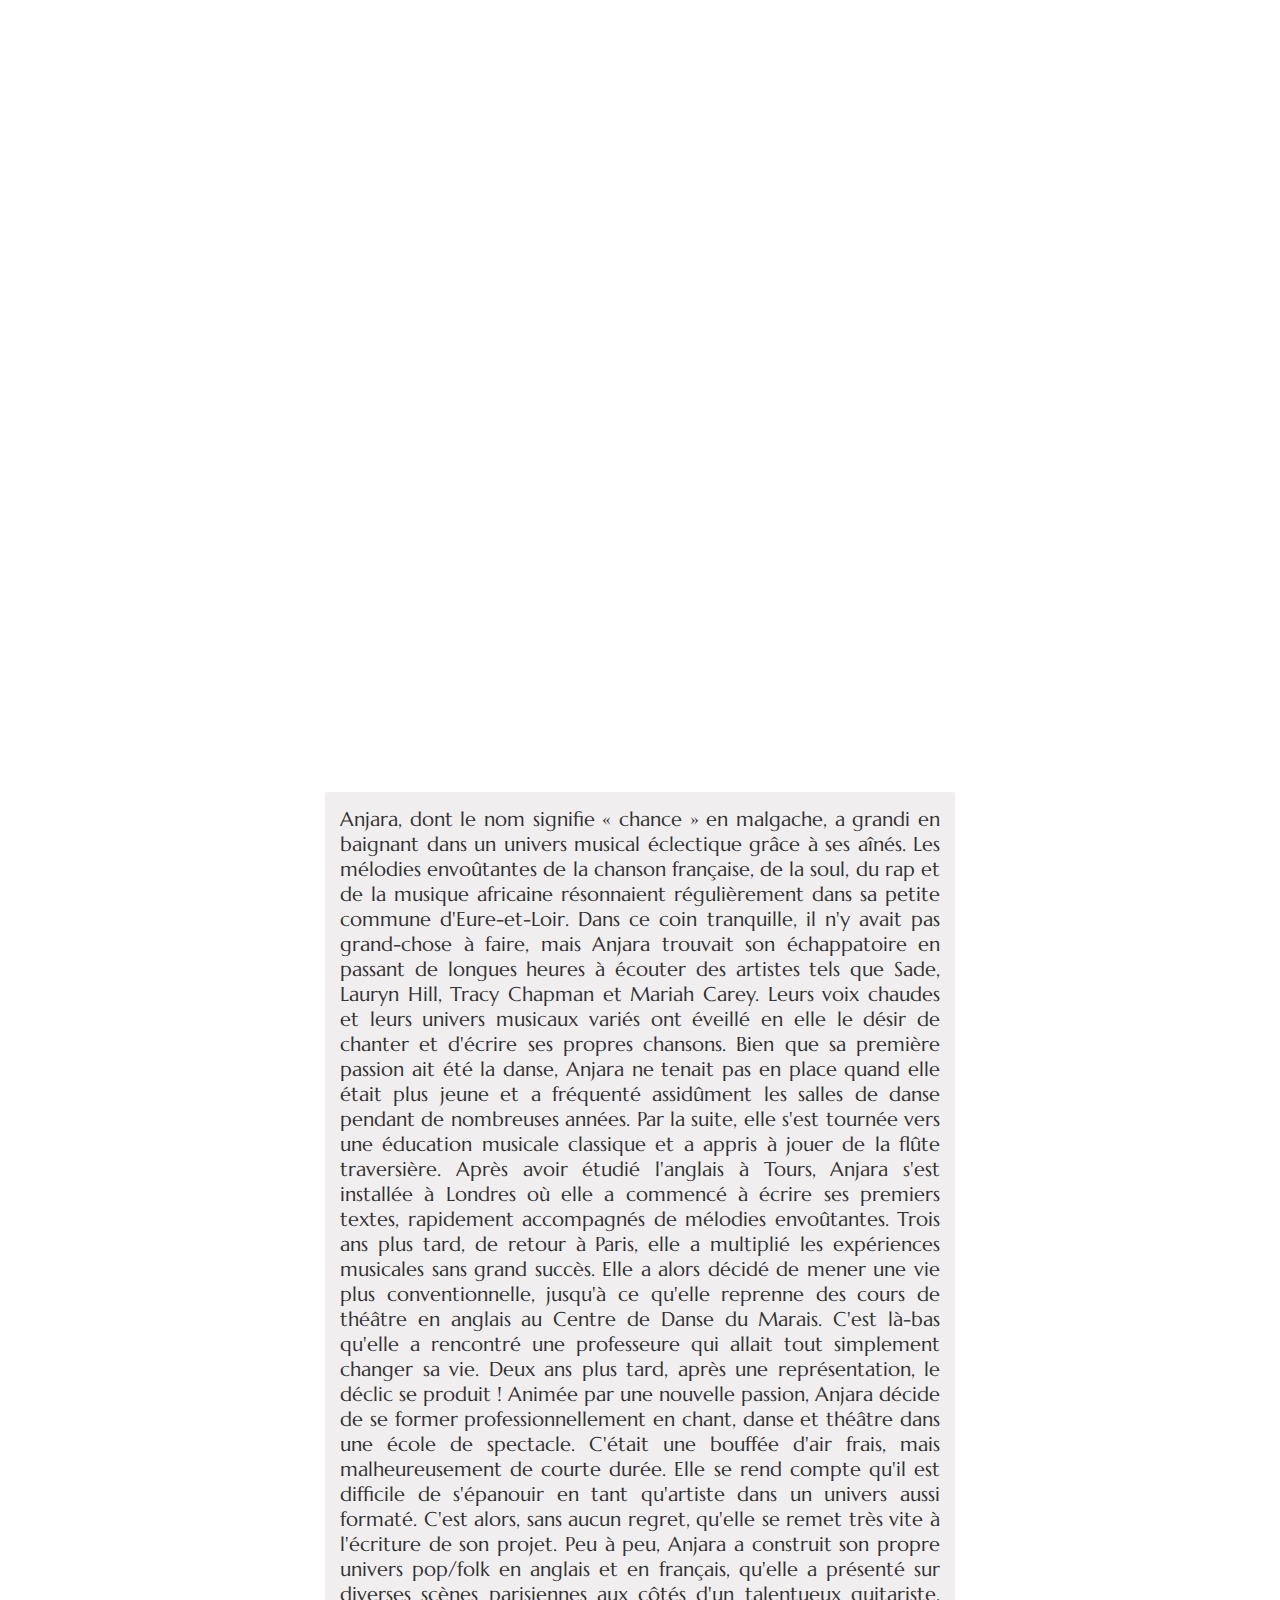
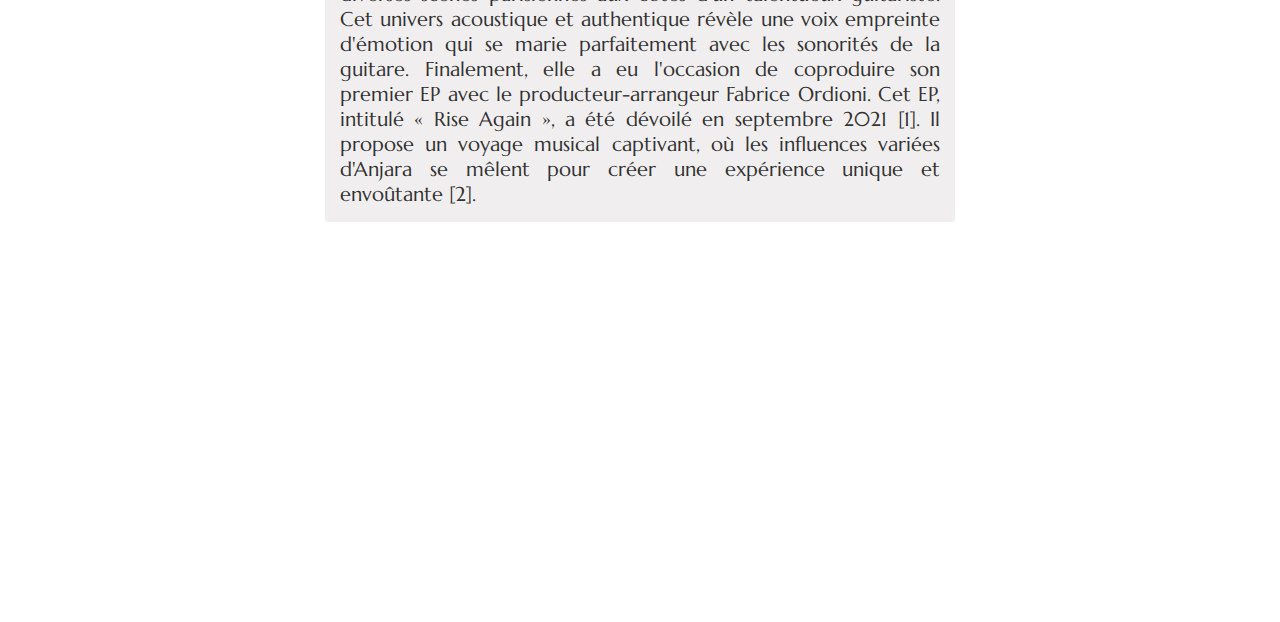
==== commit 90522ef9: "Modification de la police pour le texte et ajout d'un effet hover sur les btn de la page 'médias'" ====
--- a/apropos.html
+++ b/apropos.html
@@ -10,6 +10,9 @@
     <link rel="preconnect" href="https://fonts.googleapis.com">
     <link rel="preconnect" href="https://fonts.gstatic.com" crossorigin>
     <link href="https://fonts.googleapis.com/css2?family=Sansita&display=swap" rel="stylesheet">
+    <link rel="preconnect" href="https://fonts.googleapis.com">
+    <link rel="preconnect" href="https://fonts.gstatic.com" crossorigin>
+    <link href="https://fonts.googleapis.com/css2?family=Marcellus&display=swap" rel="stylesheet">
     <link href="Stylesheet.css" rel="Stylesheet">
    
     <!-- MailerLite Universal -->
--- a/Stylesheet.css
+++ b/Stylesheet.css
@@ -25,9 +25,32 @@
 .socials-box {
     text-align: right;
     margin-right: 20px;
+    margin-top: 23px;
+    
+  
+}
+.socials2 {
+  margin-top: 40px;
 }
 @media screen and (max-width: 768px) {
 
+  ::-webkit-scrollbar {
+    display: none;
+  }
+  html {
+    height: 100%;
+    min-height: 100vh; /* La hauteur minimale est définie sur 100% de la hauteur de la fenêtre visible (viewport height) */
+  }
+  
+  body {
+    overflow-x: hidden;
+    background-image: url('images/Banner-anjara.jpg');
+    background-repeat: no-repeat;
+    background-size: cover;
+    background-position: center bottom;
+    height: 100%;
+    min-height: 100vh;
+  }
     /* Sidenav menu */
 .sidenav {
     height: 100%;
@@ -84,7 +107,6 @@
     margin-left: 10px;
   }
   
-
     
    /* PAGE D'ACCUEIL*/
     
@@ -97,30 +119,35 @@
       margin-top: 400px;
       color: white;
       opacity: 0.7;
-      font-size: 140px;
+      font-size: 100px;
       font-family: 'Alegreya Sans', sans-serif;
     }
-    .box-main-media {
-      margin: auto 0;
-    }
+
     .title-ep, .title-newsletter {
       text-align: center;
       color: white;
       opacity: 0.7;
       font-size: 35px;
+      
     }
     .title-clip {
       color: white;
       opacity: 0.7;
-      font-size: 35px;
+      font-size: 25px;
+      text-align: center;
+     
+    }
+    
+    .video-mobile {
+      height: 300px;
       width: 400px;
-      margin: auto 0;
-    }
-    .box-video {
-      height: 250px;
-      width: 100px;
-      margin-bottom: 250px;
-     
+      display: block;
+      margin: 0 auto;
+      
+    }
+    .spotify-player {
+      display: block;
+      margin: 0 auto;
     }
    
     .socials-list-footer {
@@ -142,6 +169,7 @@
     .full-bio {
         text-align: justify;
         margin: 300px 100px;
+        font-family: 'Marcellus', serif;
         
     }
     .text-fullbio {
@@ -159,47 +187,148 @@
         text-align: center;
         margin-top: 570px;
         font-size: 50px;
+        color: white;
+        opacity: 0.7;
+        font-family: 'Alegreya Sans', sans-serif;
     }
     .concerts-announcement {
         font-size: 30px;
-        margin-top: 90px;
+        font-family: 'Sansita', sans-serif;
+        text-align: center;
+        margin-top: 20px;
+        color: white;
+        opacity: 0.7;
     }
     .date-concert {
         font-size: 50px;
         font-weight: bold;
+        color: white;
+        opacity: 0.7;
+        font-family: 'Sansita', sans-serif;
     }
     .place-concert {
         font-size: 25px;
+        color: white;
+        opacity: 0.7;
+        font-family: 'Sansita', sans-serif;
     }
     .planning-concerts {
-        border-top: 1px solid black;
+        border-top: 1px solid white;
         width: 500px;
         margin: 0 auto;
     }
     .divider {
         height: 1px;
         width: 500px;
-        background-color: black;
+        background-color: white;
     }
     /* PAGE MÉDIAS*/
 
+    .medias-section {
+      margin-top: 300px;
+    }
     .title-interviews {
         text-align: center;
         margin-top: 90px;
         font-family: 'Alegreya Sans', sans-serif;
-    }
+        color: white;
+        opacity: 0.7;
+        font-size: 60px;
+    }
+    .title-show {
+      color: white;
+      text-align: center;
+      margin: 30px 30px;
+    }
+    .image-show {
+      height: 400px;
+      width: 300px;
+      margin-bottom: 10px;
+      display: block;
+      margin: 0 auto;
+      border-radius: 5px;
+    }
+    .box-logo1, .box-logo2 {
+      margin-top: 45px;
+    }
+    .btn-media {
+      
+      border: none;
+      border-radius: 15px;
+      width: 150px;
+      height: 40px;
+      background-color: #111;
+      color: white;
+      display: block;
+      margin: 0 auto;
+      font-family: 'Marcellus', serif;
+      
+    }
+   .link-itw1, .link-itw2 {
+    text-decoration: none;
+    
+   }
+    .logo-radio-megafm {
+      height: 100px;
+      width: 250px;
+      display: block;
+      margin: 0 auto;
+    }
+    .logo-radio, .logo-show {
+      height: 250px;
+      width: 250px;
+      display: block;
+      margin: 0 auto;
+    }
+    .logo-show {
+      margin-top: 10px;
+    }
+    .box-itw, .box-logo1, .box-logo3 {
+      margin-bottom: 30px;
+    }
+
 
     /* PAGE CONTACT*/
 
+    .contact-section {
+      margin-top: 300px;
+    }
     .title-contact, .booking-contact, .title-infos {
         text-align: center;
         margin-top: 40px;
+        color: white;
+        opacity: 0.7;
+        font-family: 'Alegreya Sans', sans-serif;
         
     }
-    h1.title-contact {
-    font-family: 'Alegreya Sans', sans-serif;
-    
-    }
+    .title-contact {
+      font-size: 45px;
+      margin-top: 190px;
+    }
+    .title-booking {
+      font-size: 30px;
+    }
+    .email-address {
+      color: white;
+    }
+    .contact-address {
+      font-size: 25px;
+      font-family: 'Marcellus', serif;
+      
+    }
+    .newsletter-contact {
+      color: white;
+      text-align: center;
+      font-size: 45px;
+      opacity: 0.7;
+      font-family: 'Alegreya Sans', sans-serif;
+      margin-top: 80px;
+      width: 300px;
+      display: block;
+      margin: 0 auto;
+
+    }
+   
     footer {
         width: 100%;
         height: 200px;
@@ -214,6 +343,8 @@
 }
 @media screen and (min-width: 769px){
 
+  /* PAGE D'ACCUEIL*/
+
     #closeBtn {
         display: none;
     }
@@ -232,7 +363,7 @@
     .link-nav {
         text-decoration: none;
         color: white;
-        font-size: 20px;
+        font-size: 35px;
         margin: 0 15px 0 15px;
     }
     .link-nav:hover {
@@ -246,6 +377,7 @@
     
         
     }
+    
     .socials-box {
         
         z-index: 1;
@@ -255,10 +387,16 @@
         right: 0;
         
     }
+    .socials-icone {
+      margin: 3px;
+    }
+    .icone2 {
+      margin-bottom: 8px;
+    }
     .page {
       display: none;
     }
-    /* PAGE D'ACCUEIL*/
+    
 
    .main-title {
     text-align: center;
@@ -352,6 +490,7 @@
   .full-bio {
     margin-top: 500px;
     margin-bottom: 400px;
+    font-family: 'Marcellus', serif;
     
   }
   
@@ -371,15 +510,25 @@
   }
   .concerts-announcement {
     font-family: 'Sansita', sans-serif;
-    font-size: 30px;
+    font-size: 60px;
     opacity: 0.7;
   }
   .planning-concerts {
     text-align: center;
     color: white;
+ 
   }
   .concerts-dates {
     margin-bottom: 400px;
+    font-family: 'Sansita', sans-serif;
+  }
+  .date-concert {
+    font-size: 40px;
+    opacity: 0.6;
+  }
+  .place-concert {
+    font-size: 30px;
+    opacity: 0.6;
   }
   .divider {
     height: 1px;
@@ -413,10 +562,17 @@
     margin-top: 50px;
     border: none;
     border-radius: 15px;
-    width: 150px;
+    width: 200px;
     height: 40px;
     background-color: #111;
     color: white;
+    font-family: 'Marcellus', serif;
+    font-size: 18px;
+    font-weight: bold;
+  }
+  .btn-media:hover {
+    background-color: #818181;
+    opacity: 0.8;
   }
   .logo-radio-megafm {
     height: 200px;
@@ -449,6 +605,7 @@
   }
   .contact-address {
     font-size: 25px;
+    font-family: 'Marcellus', serif;
   }
   .email-address {
     color: white;
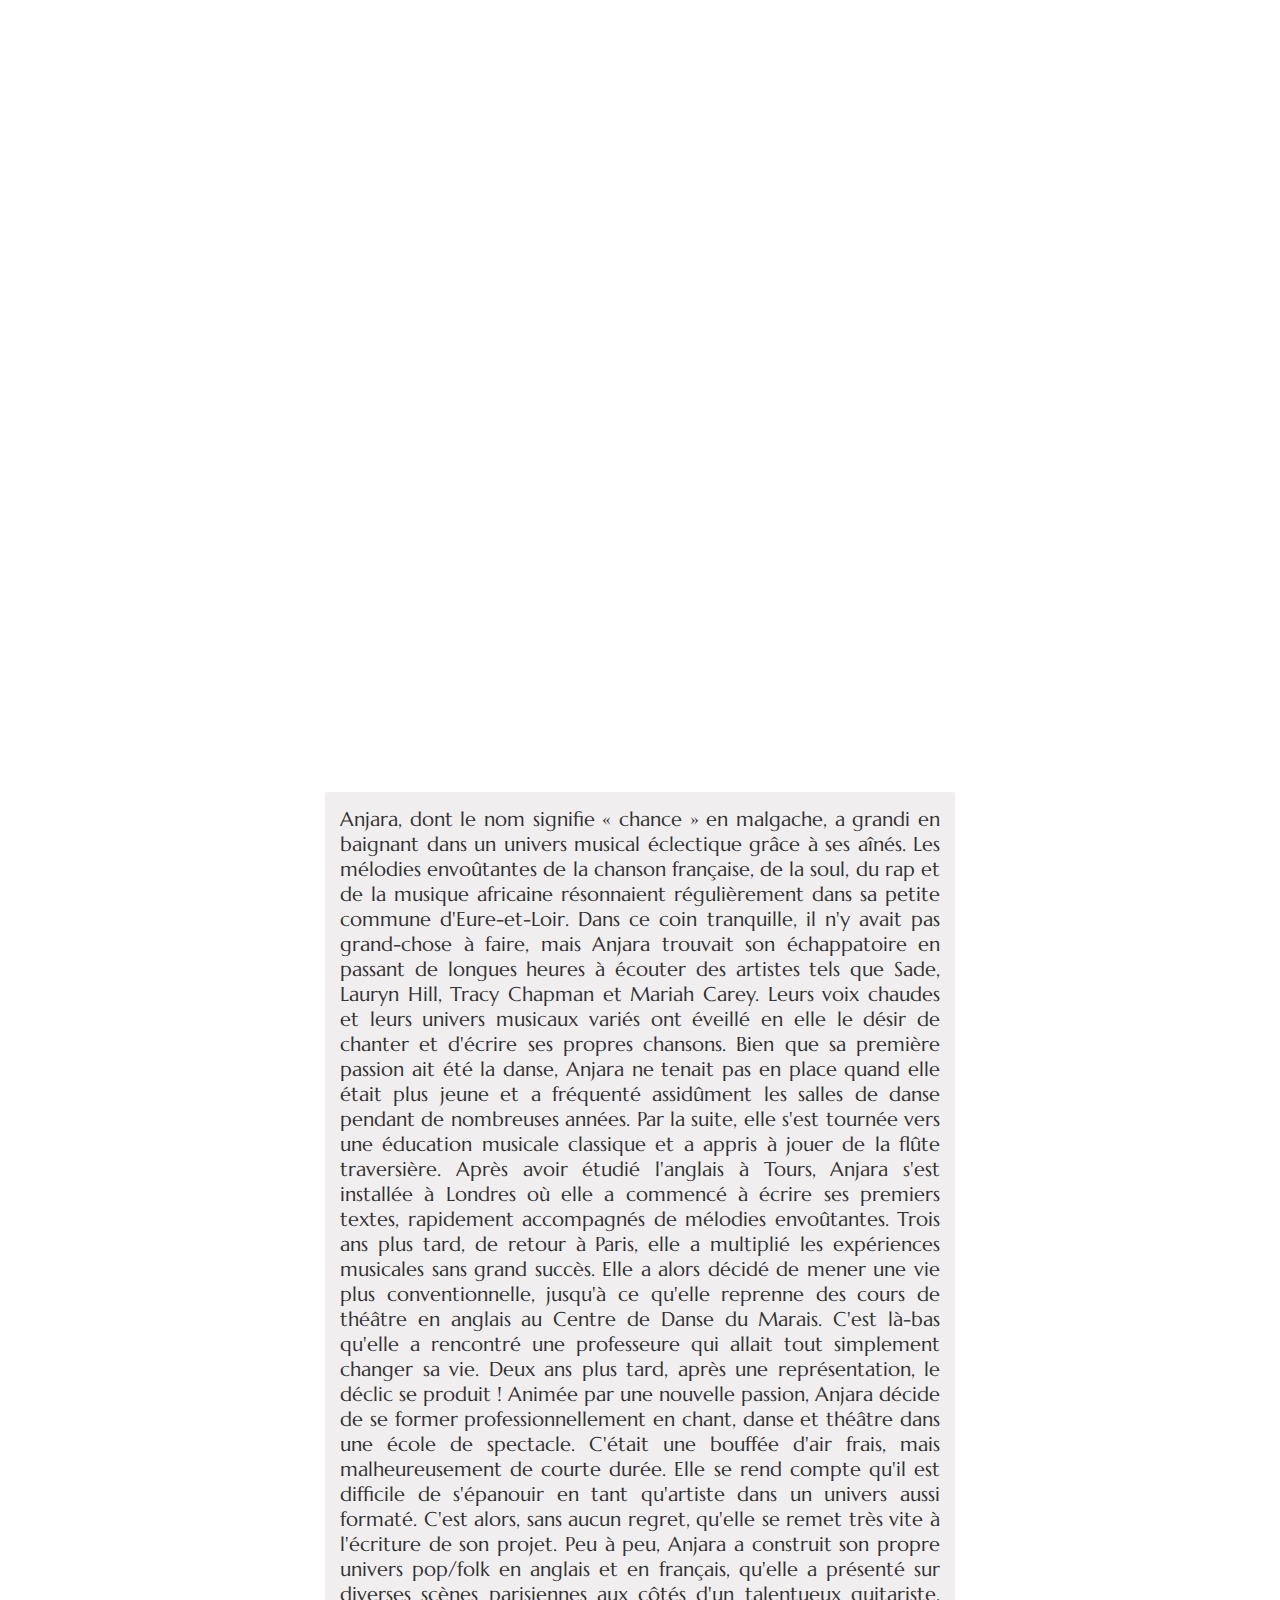
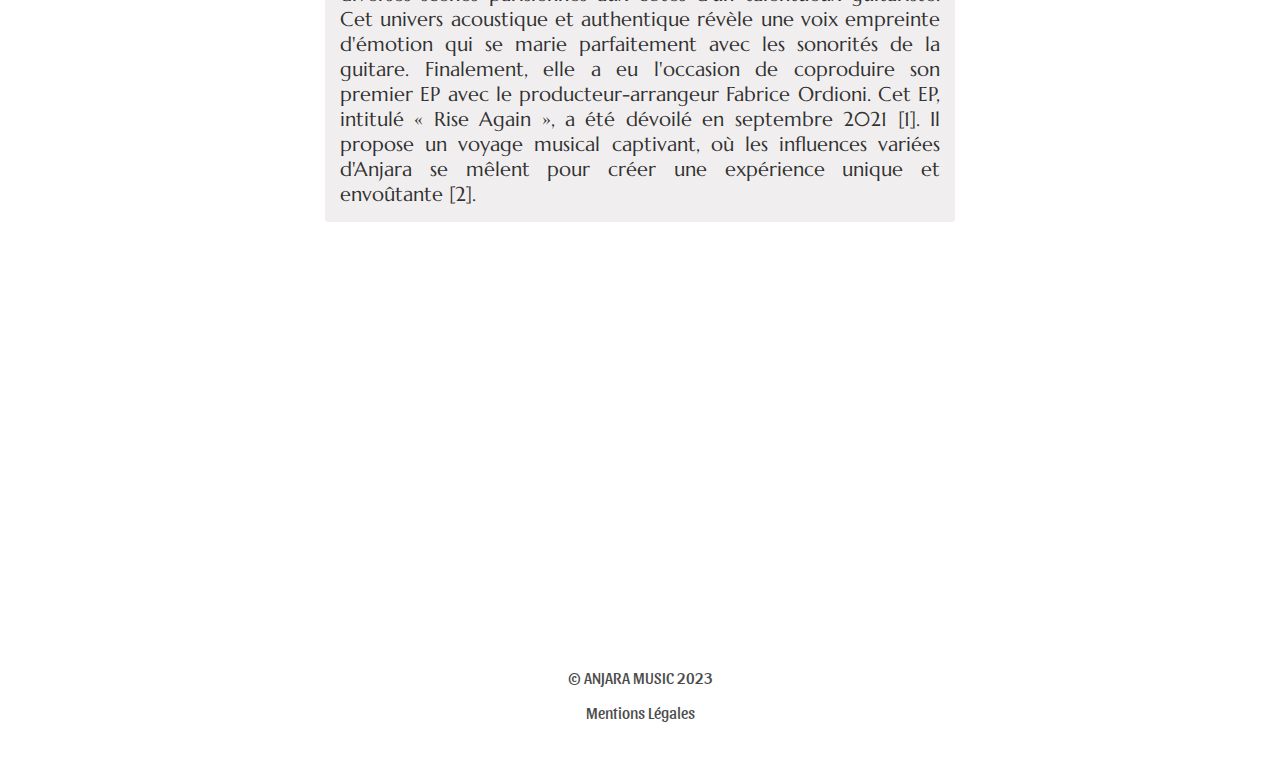
==== commit 8bbcd19b: "Ajout d'une div supplémentaire dans le footer des autres pages du site, modifications de la police p" ====
--- a/apropos.html
+++ b/apropos.html
@@ -49,10 +49,10 @@
     
   <section class="socials-box">
     <ul class="socials-list">
-        <li class="socials-icone"><a href="https://www.facebook.com/anjaramusic" target="_blank"><img src="images/facebook.png" class="FB-icone"></a></li>
-        <li class="socials-icone"><a href="https://www.instagram.com/anjaramusic/" target="_blank"><img src="images/instagram.png" class="IG-icone"></a></li>
-        <li class="socials-icone"><a href="#"><img src="images/tik-tok.png" class="Tiktok-icone"></a></li>
-        <li class="socials-icone"><a href="https://www.youtube.com/channel/UC96_AMwzJuxoI3b6RaPwkRg" target="_blank"><img src="images/youtube.png" class="YT-icone"></a></li>
+        <li class="socials-icone"><a href="https://www.facebook.com/anjaramusic" target="_blank"><img src="images/facebook.png" class="FB-icone" alt="icone facebook"></a></li>
+        <li class="socials-icone"><a href="https://www.instagram.com/anjaramusic/" target="_blank"><img src="images/instagram.png" class="IG-icone" alt="icone instagram"></a></li>
+        <li class="socials-icone"><a href="#"><img src="images/tik-tok.png" class="Tiktok-icone" alt="icone tiktok"></a></li>
+        <li class="socials-icone"><a href="https://www.youtube.com/channel/UC96_AMwzJuxoI3b6RaPwkRg" target="_blank"><img src="images/youtube.png" class="YT-icone" alt="icone youtube"></a></li>
     </ul>
   </section>
 
@@ -61,7 +61,7 @@
       
 
       <section class="full-bio">
-        <main class="page-bio">
+        <div class="page-bio">
         <h1 class="title-bio">À propos</h1>
         <p class="text-fullbio">
           Anjara, dont le nom signifie « chance » en malgache, a grandi en baignant dans un univers musical éclectique grâce à ses aînés. Les mélodies envoûtantes de la chanson française, de la soul, du rap et de la musique africaine résonnaient régulièrement dans sa petite commune d'Eure-et-Loir.
@@ -82,7 +82,7 @@
 
         
         </p>
-        </main>
+      </div>
       </section>
 
       
@@ -90,14 +90,18 @@
       <footer>
         
             <ul class="socials-list-footer">
-                <li class="socials-icone"><a href="https://www.facebook.com/anjaramusic" target="_blank"><img src="images/facebook.png" class="FB-icone"></a></li>
-                <li class="socials-icone"><a href="https://www.instagram.com/anjaramusic/" target="_blank"><img src="images/instagram.png" class="IG-icone"></a></li>
-                <li class="socials-icone"><a href="#" target="_blank"><img src="images/tik-tok.png" class="Tiktok-icone"></a></li>
-                <li class="socials-icone"><a href="href=https://www.youtube.com/channel/UC96_AMwzJuxoI3b6RaPwkRg" target="_blank"><img src="images/youtube.png" class="YT-icone"></a></li>
+                <li class="socials-icone"><a href="https://www.facebook.com/anjaramusic" target="_blank"><img src="images/facebook.png" class="FB-icone" alt="icone facebook"></a></li>
+                <li class="socials-icone"><a href="https://www.instagram.com/anjaramusic/" target="_blank"><img src="images/instagram.png" class="IG-icone" alt="icone instagram"></a></li>
+                <li class="socials-icone"><a href="#" target="_blank"><img src="images/tik-tok.png" class="Tiktok-icone" alt="icone tiktok"></a></li>
+                <li class="socials-icone"><a href="href=https://www.youtube.com/channel/UC96_AMwzJuxoI3b6RaPwkRg" target="_blank"><img src="images/youtube.png" class="YT-icone" alt="icone youtube"></a></li>
             </ul> 
             
+            <div class="footer-section">
+              <p class="name-site">© ANJARA MUSIC 2023</p>
+              <p class="legal-info"><a href="mentionslesgales.html" class="link-legal">Mentions Légales</a></p>
+            </div>
               
       </footer>
-      <script type="text/javascript" src="script.js"></script>
+      <script src="script.js"></script>
 </body>
 </html>--- a/Stylesheet.css
+++ b/Stylesheet.css
@@ -137,6 +137,9 @@
       text-align: center;
      
     }
+    iframe {
+      border: none;
+     }
     
     .video-mobile {
       height: 300px;
@@ -423,6 +426,9 @@
     padding-top: 50px;
     
    }
+   iframe {
+    border: none;
+   }
    .title-ep {
     color: white;
     font-family: 'Sansita', sans-serif;
@@ -558,21 +564,34 @@
     margin: 60px 60px;
     font-family: 'Sansita', sans-serif;
   }
+ 
   .btn-media {
     margin-top: 50px;
+    padding: 15px 15px;
     border: none;
-    border-radius: 15px;
-    width: 200px;
-    height: 40px;
-    background-color: #111;
+    height: 20px;
+    width: 150px;
+    border-radius: 25px;
+    background-color: black;
+    display: block;
+    margin: 0 auto;
+   
+  }
+  .link-itw:hover {
+    color: red;
+    background-color: black;
+   
+  }
+  .btn-media:hover {
+    background-color: black;
+    opacity: 0.7;
+  }
+  .link-itw {
+    text-decoration: none;
     color: white;
     font-family: 'Marcellus', serif;
     font-size: 18px;
     font-weight: bold;
-  }
-  .btn-media:hover {
-    background-color: #818181;
-    opacity: 0.8;
   }
   .logo-radio-megafm {
     height: 200px;
@@ -582,14 +601,16 @@
     height: 300px;
     width: 300px;
     border-radius: 5px;
+    margin-bottom: 40px;
+  }
+  .logo-radio {
+    margin-right: 30px;
   }
   .box-logo2 {
-    float: left;
-    
-  }
-  .box-logo3 {
-    float: right;
-  }
+    margin-top: 100px;
+    
+  }
+  
 
   /*PAGE CONTACT*/
 
@@ -634,4 +655,39 @@
     margin-bottom: 350px;
 
   }
+  /* PAGE MENTIONS LÉGALES*/
+  .main-legal {
+    
+    
+    background-color: white;
+    max-width: 600px;
+    display: block;
+    margin: 400px auto;
+    padding: 20px;
+  }
+  .title-legal {
+    font-family: 'Alegreya Sans', sans-serif;
+    font-size: 30px;
+  }
+  .subtitle-legal {
+    font-family: 'Alegreya Sans', sans-serif;
+  }
+  /* FOOTER */
+  .footer-section {
+    text-align: center;
+    background-color: white;
+    opacity: 0.7;
+    padding: 30px;
+  }
+  .name-site, .legal-info {
+    color: black;
+    font-family: 'Sansita', sans-serif;
+  }
+  .link-legal {
+    text-decoration: none;
+    color: black;
+  }
+  .link-legal:hover {
+    color: red;
+  }
 }